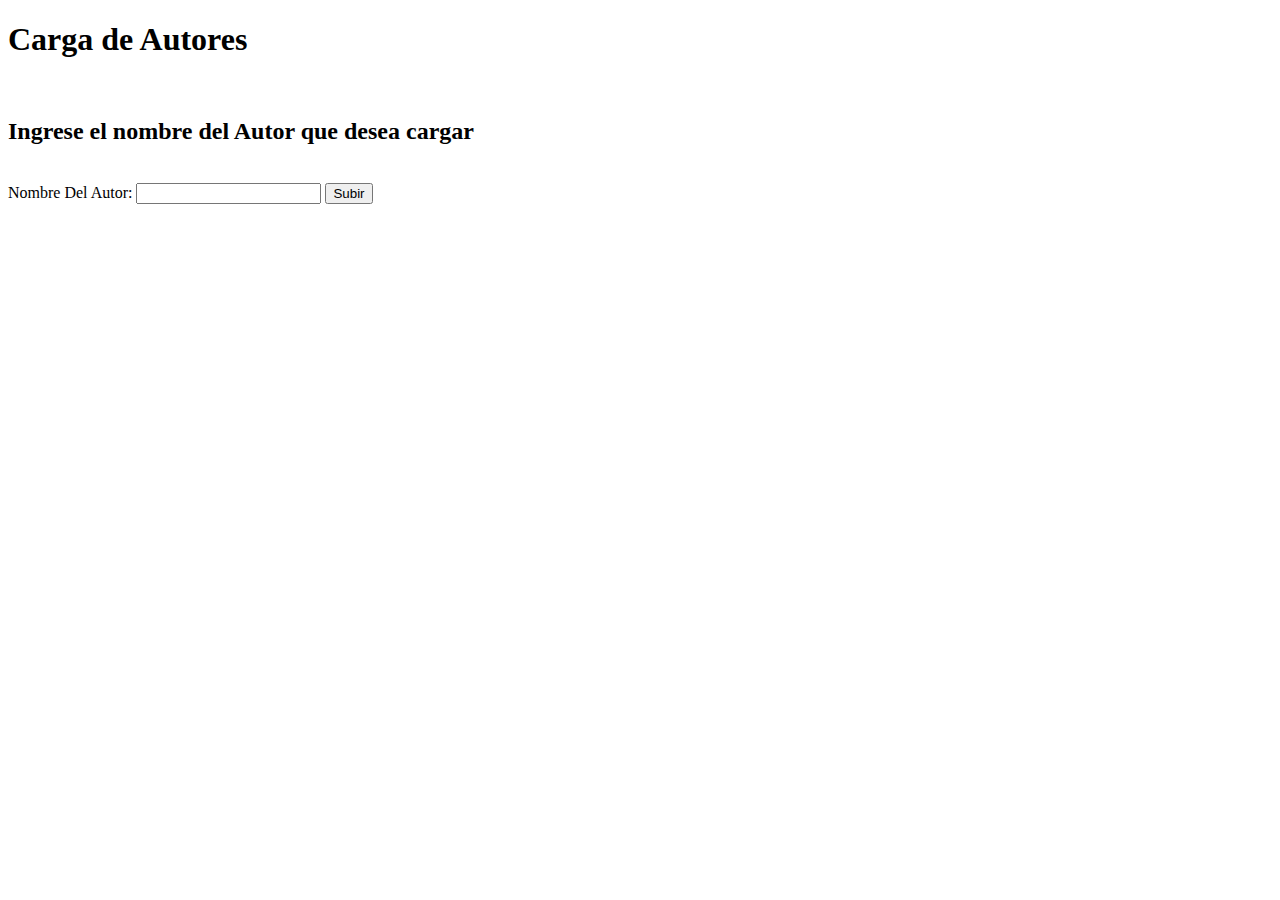
==== src/main/resources/templates/autor_form.html @ 43c4b327 "first commit" ====
<!DOCTYPE html>
<html lang="en">
<head>
    <meta charset="UTF-8">
    <title>Carga de autor</title>
</head>
<body>
    <header>
        <h1>Carga de Autores</h1>
        <br>
    </header>

    <main>
        <h2>Ingrese el nombre del Autor que desea cargar</h2>
        <br>
        <form action="/autor/registro" method="post">
            <label>Nombre Del Autor:</label>
            <input type="text" name="nombre">
            <input type="submit" value="Subir">
        </form>
    </main>
</body>
</html>
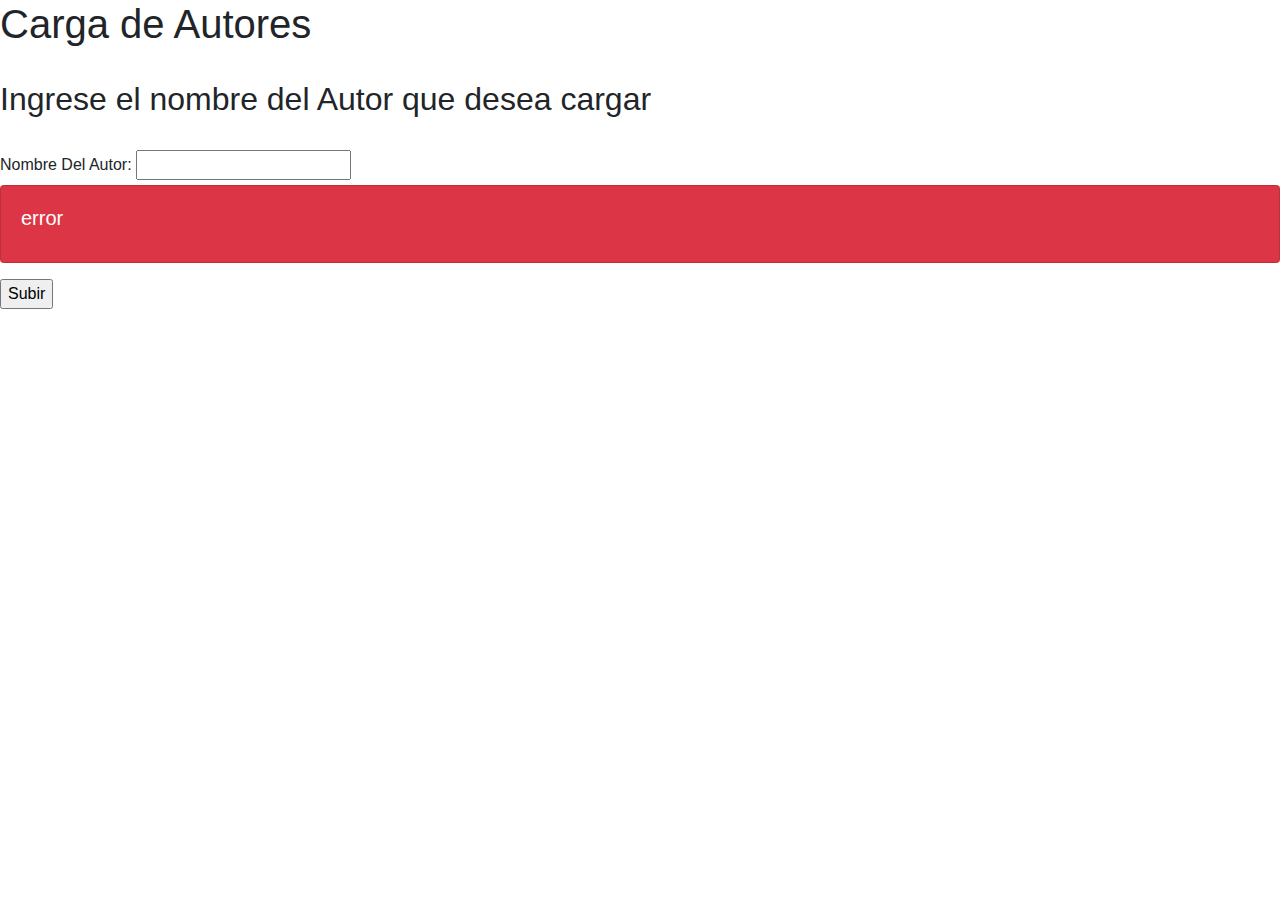
==== commit 04ff9e33: "agregando thymeleaf" ====
--- a/src/main/resources/templates/autor_form.html
+++ b/src/main/resources/templates/autor_form.html
@@ -1,8 +1,9 @@
 <!DOCTYPE html>
-<html lang="en">
+<html xmlns:th="http://www.thymeleaf.org">
 <head>
     <meta charset="UTF-8">
     <title>Carga de autor</title>
+    <link rel="stylesheet" href="https://cdn.jsdelivr.net/npm/bootstrap@4.0.0/dist/css/bootstrap.min.css" integrity="sha384-Gn5384xqQ1aoWXA+058RXPxPg6fy4IWvTNh0E263XmFcJlSAwiGgFAW/dAiS6JXm" crossorigin="anonymous">
 </head>
 <body>
     <header>
@@ -16,6 +17,14 @@
         <form action="/autor/registro" method="post">
             <label>Nombre Del Autor:</label>
             <input type="text" name="nombre">
+            <div th:if = "${error != null}" class="card text-white bg-danger mb-3 mensajeError">
+                <div class="card-body">
+                    <h5 class="card-title">
+                        error
+                    </h5>
+                    <p class="card-text" th:text="${error}"></p>
+                </div>
+            </div>
             <input type="submit" value="Subir">
         </form>
     </main>
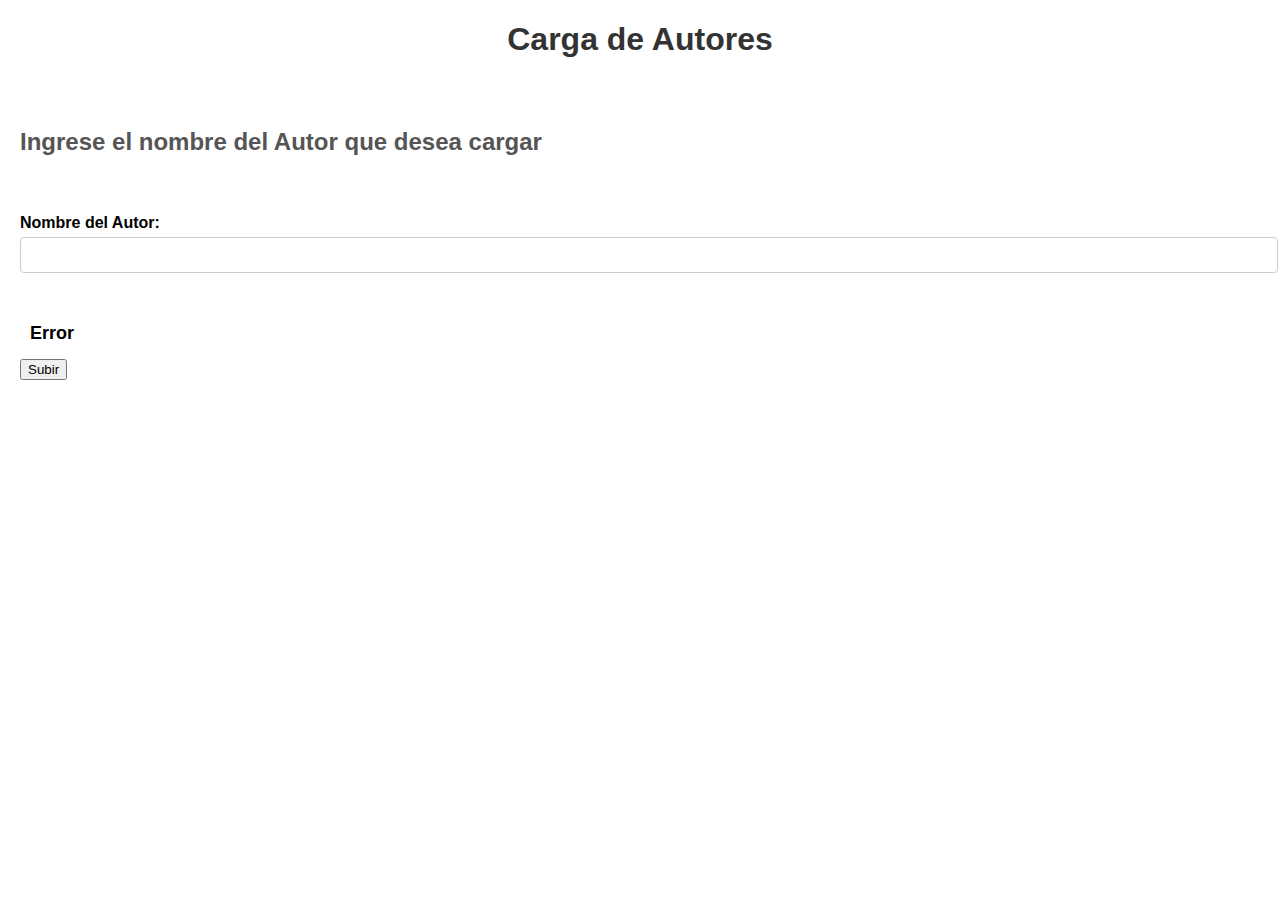
==== commit 5c338e88: "agregaando funcionalidades" ====
--- a/src/main/resources/templates/autor_form.html
+++ b/src/main/resources/templates/autor_form.html
@@ -3,30 +3,28 @@
 <head>
     <meta charset="UTF-8">
     <title>Carga de autor</title>
-    <link rel="stylesheet" href="https://cdn.jsdelivr.net/npm/bootstrap@4.0.0/dist/css/bootstrap.min.css" integrity="sha384-Gn5384xqQ1aoWXA+058RXPxPg6fy4IWvTNh0E263XmFcJlSAwiGgFAW/dAiS6JXm" crossorigin="anonymous">
+    <link rel="stylesheet" href="../static/style.css">
 </head>
 <body>
-    <header>
-        <h1>Carga de Autores</h1>
-        <br>
-    </header>
+<header>
+    <h1>Carga de Autores</h1>
+    <br>
+</header>
 
-    <main>
-        <h2>Ingrese el nombre del Autor que desea cargar</h2>
-        <br>
-        <form action="/autor/registro" method="post">
-            <label>Nombre Del Autor:</label>
-            <input type="text" name="nombre">
-            <div th:if = "${error != null}" class="card text-white bg-danger mb-3 mensajeError">
-                <div class="card-body">
-                    <h5 class="card-title">
-                        error
-                    </h5>
-                    <p class="card-text" th:text="${error}"></p>
-                </div>
+<main>
+    <h2>Ingrese el nombre del Autor que desea cargar</h2>
+    <br>
+    <form action="/autor/registro" method="post">
+        <label>Nombre del Autor:</label>
+        <input type="text" name="nombre">
+        <div th:if="${error != null}" class="card text-white bg-danger mb-3 mensajeError">
+            <div class="card-body">
+                <h5 class="card-title">Error</h5>
+                <p class="card-text" th:text="${error}"></p>
             </div>
-            <input type="submit" value="Subir">
-        </form>
-    </main>
+        </div>
+        <input type="submit" value="Subir">
+    </form>
+</main>
 </body>
 </html>--- a/src/main/resources/static/style.css
+++ b/src/main/resources/static/style.css
@@ -0,0 +1,58 @@
+body {
+    font-family: Arial, sans-serif;
+    margin: 20px;
+}
+
+header {
+    text-align: center;
+}
+
+h1 {
+    color: #333;
+}
+
+main {
+    margin-top: 30px;
+}
+
+h2 {
+    color: #555;
+}
+
+form {
+    margin-top: 20px;
+}
+
+label {
+    display: block;
+    margin-bottom: 5px;
+    font-weight: bold;
+}
+
+input[type="text"] {
+    width: 100%;
+    padding: 8px;
+    font-size: 16px;
+    border: 1px solid #ccc;
+    border-radius: 4px;
+}
+
+.mensajeError {
+    width: 100%;
+    margin-top: 10px;
+}
+
+.mensajeError .card-body {
+    padding: 10px;
+}
+
+.mensajeError .card-title {
+    font-size: 18px;
+    font-weight: bold;
+    margin-bottom: 5px;
+}
+
+.mensajeError .card-text {
+    font-size: 16px;
+    margin: 0;
+}